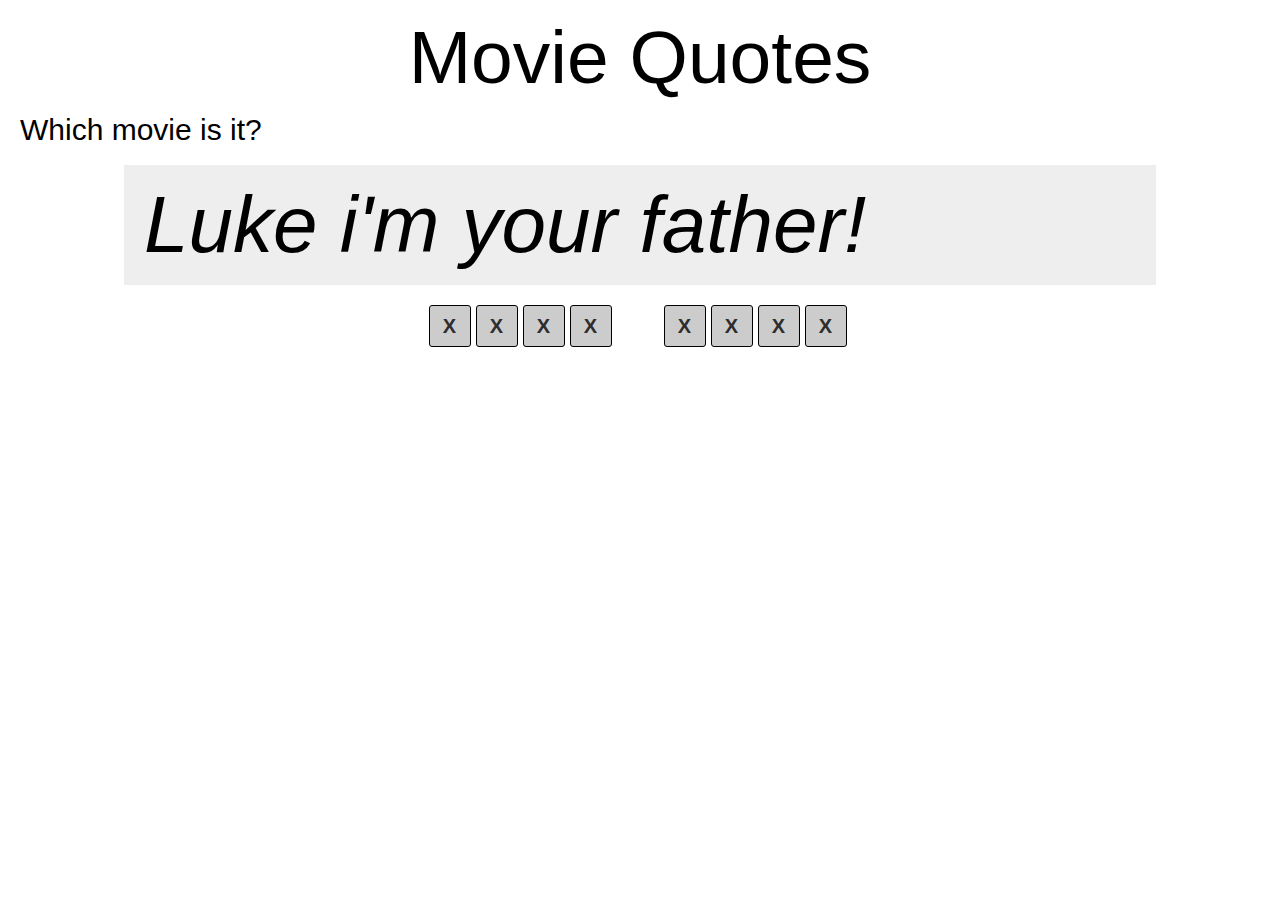
==== index.html @ 5c665bd4 "main modules" ====
<html>
	<head>
		<title>Movie Quotes</title>

		<!-- Include Stylesheets -->
		<link rel="stylesheet" type="text/css" href="css/reset.css">
		<link rel="stylesheet" type="text/css" href="css/app.css">

	</head>
	<body>

		<h1>Movie Quotes</h1>


		<!--
			<button id="addNewObserver">Add New Observer checkbox</button>
			<input id="mainCheckbox" type="checkbox"/>
			<div id="observersContainer"></div>
		-->

		<main>

			<section>
				<h2>Which movie is it?</h2>
				<div id="quoteContainer">
					<blockquote id="quote" class="quote">
					</blockquote>
				</div>
				<div id="answers" class="letters">

					<span class="letter">t</span>
					<span class="letter">h</span>
					<span class="letter">e</span>
					<span class="letter space"></span>
					<span class="letter">h</span>
					<span class="letter">o</span>
					<span class="letter">b</span>
					<span class="letter">b</span>
					<span class="letter">i</span>
					<span class="letter">t</span>

				</div>
			</section>



		</main>
		<script type="text/javascript" src="js/jquery.min.js"></script>
		<script type="text/javascript" src="js/round.js"></script>
		<script type="text/javascript" src="js/app.js"></script>
	</body>
</html>
---- css/app.css ----
/* CSS */

/*Basic styles */

body {
	font-family: sans-serif;
	padding-top: 20px;
}

h1 {
	font-size: 75px;
	text-align: center;
}

h2 {
	font-size: 30px;
	margin-bottom: 20px;
}

h3 {
	font-size: 16px;
}

h4 {
	font-size: 14px;
}

p {
	font-size: 14px;
	line-height: 30px;
}

ul {
	padding-left: 10px;
	margin-bottom: 10px;
}

li {
	padding-left: 10px;	
	margin-bottom: 10px;
}

li a {
	font-size: 16px;
}

section {
	margin: 10px;
	padding: 10px;
}

pre {
	margin: 10px;
	background-color: #272822;
	color: #fff;
}


/* subtitle */

.page-header {
	margin-bottom: 40px;
}

.subtitle {
	text-align: center;
	font-size: 30px;
	font-weight: bold;
}

.list-header {
	margin-bottom: 10px
}

.letters {
	text-align: center;
}


.quote {
	font-size: 80px;
	font-style: italic;
	max-width: 80%;
	margin: 20px auto;
	background-color: #eee;
	padding: 20px;

}


.letters .letter {
	border: 1px solid #000;
	display: inline-block;
    padding-top: 10px;
    padding-bottom: 10px;
	font-size: 20px;
	font-weight: bold;
	color: #2d2d2d;
	background-color: #ccc;
	width: 40px;
	text-align: center;
	text-transform: uppercase;
	border-radius: 3px;
	margin-right: 5px;
}

.letters .letter.space {
	opacity: 0
}
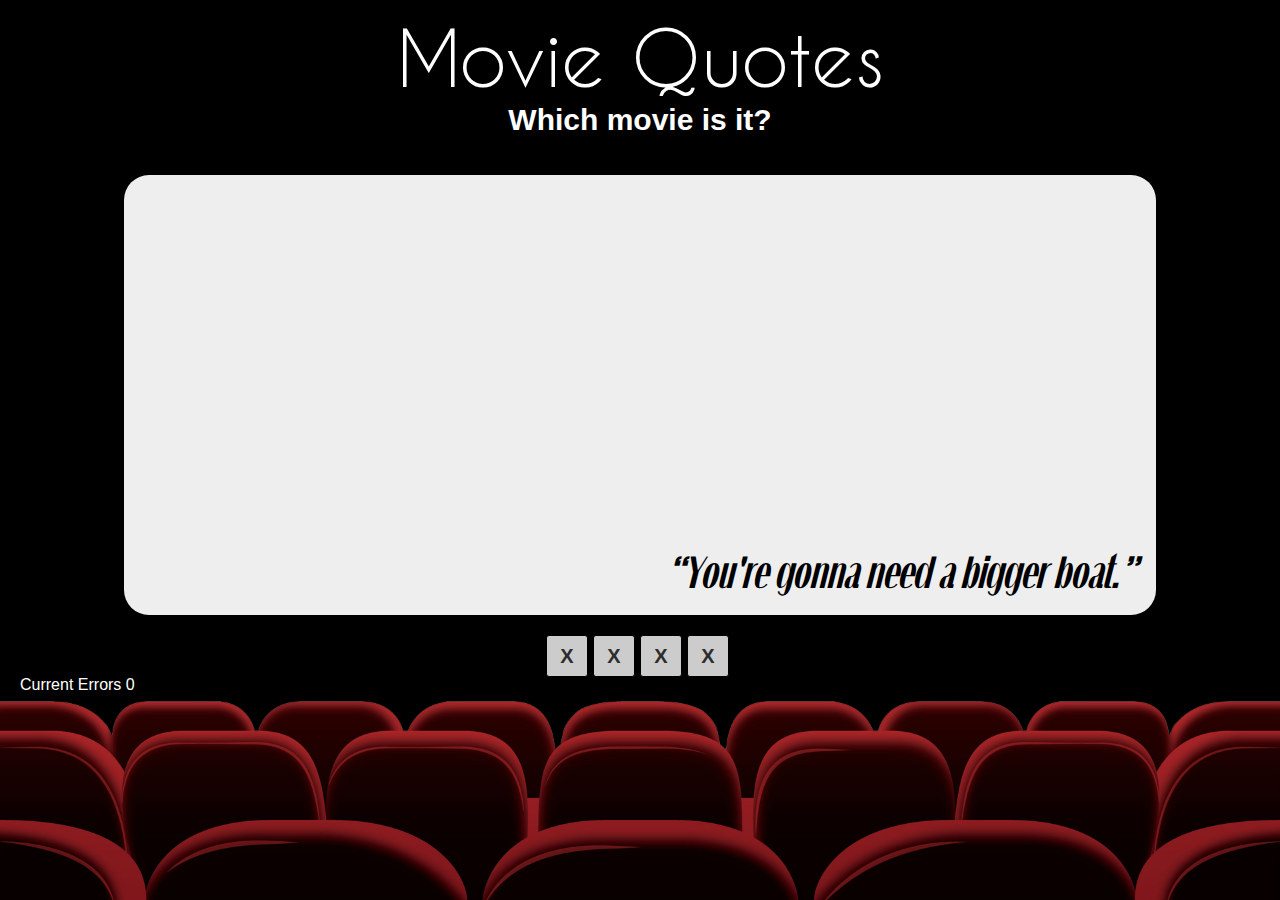
==== commit 51a1d089: "new fonts and styles" ====
--- a/index.html
+++ b/index.html
@@ -8,45 +8,45 @@
 
 	</head>
 	<body>
-
-		<h1>Movie Quotes</h1>
-
-
-		<!--
-			<button id="addNewObserver">Add New Observer checkbox</button>
-			<input id="mainCheckbox" type="checkbox"/>
-			<div id="observersContainer"></div>
-		-->
-
+		<header>
+			<h1>Movie Quotes</h1>
+			<p class="subtitle">Which movie is it?</p>			
+		</header>
 		<main>
-
 			<section>
-				<h2>Which movie is it?</h2>
 				<div id="quoteContainer">
-					<blockquote id="quote" class="quote">
-					</blockquote>
+				    <blockquote class="screen">
+				    	<q id="quote" class="quote"></q>
+				    </blockquote>
 				</div>
 				<div id="answers" class="letters">
+				</div>
 
-					<span class="letter">t</span>
-					<span class="letter">h</span>
-					<span class="letter">e</span>
-					<span class="letter space"></span>
-					<span class="letter">h</span>
-					<span class="letter">o</span>
-					<span class="letter">b</span>
-					<span class="letter">b</span>
-					<span class="letter">i</span>
-					<span class="letter">t</span>
-
+				<div class="results">
+					<div class="round-number">
+					</div>
+					<div class="total-errors">
+					</div>
+					<div>Current Errors <span class="current-movie-errors">0</span>						
+					</div>										
 				</div>
+				<div class="controls">
+					<div class="">
+						<div class="messages">
+							<div class="win status">Great job!</div>
+							<div class="lose status">What? You didn't watch that one? It's an awesome movie! :D</div>
+						</div>
+						<div>
+							<button id="nextMovie" type="button">Next Round</button>
+						</div>
+					</div>
+				</div>				
 			</section>
-
-
-
 		</main>
-		<script type="text/javascript" src="js/jquery.min.js"></script>
+		<script type="text/javascript" src="js/libs/jquery.min.js"></script>
+		<script type="text/javascript" src="js/title.js"></script>
 		<script type="text/javascript" src="js/round.js"></script>
+		<script type="text/javascript" src="js/letterFactory.js"></script>
 		<script type="text/javascript" src="js/app.js"></script>
 	</body>
 </html>--- a/css/app.css
+++ b/css/app.css
@@ -1,20 +1,48 @@
 /* CSS */
 
+
+
+
+
 /*Basic styles */
+
+@font-face {
+    font-family: CaviarRegular;
+    src: url(../fonts/CaviarDreams.ttf);
+}
+
+@font-face {
+    font-family: Rechman;
+    src: url(../fonts/rechman.ttf);
+}
+
+@font-face {
+    font-family: QuietStreets;
+    src: url(../fonts/QuietStreets.ttf);
+}
 
 body {
 	font-family: sans-serif;
 	padding-top: 20px;
+    background: url(../img/backgrounds/movie-seats.png);
+    background-repeat: no-repeat;
+    background-size: 100%;
+    background-position: bottom;
+    background-color: #000;
+    color: #fff;
 }
 
 h1 {
 	font-size: 75px;
 	text-align: center;
+	font-family: CaviarRegular;
+	margin-bottom: 10px;
 }
 
 h2 {
 	font-size: 30px;
 	margin-bottom: 20px;
+
 }
 
 h3 {
@@ -55,7 +83,6 @@
 	color: #fff;
 }
 
-
 /* subtitle */
 
 .page-header {
@@ -77,14 +104,50 @@
 }
 
 
-.quote {
-	font-size: 80px;
-	font-style: italic;
-	max-width: 80%;
-	margin: 20px auto;
-	background-color: #eee;
-	padding: 20px;
+.screen {
+    font-size: 80px;
+    font-style: italic;
+    max-width: 80%;
+    margin: 20px auto;
+    background-color: #eee;
+    padding: 20px;
+    height: 400px;
+    border-radius: 25px;
+    position: relative;
+}
 
+.screen .quote {
+    color: #000;
+    font-family: QuietStreets;
+    text-align: right;
+    position: absolute;
+    bottom: 20px;
+    right: 20px;
+    font-size: 30px;
+    max-width: 75%;
+    line-height: 45px;
+}
+
+q { 
+    display: inline;
+	quotes: initial;
+}
+
+q:before { 
+    content: open-quote;
+}
+
+q:after { 
+    content: close-quote;
+}
+}
+
+q:before { 
+    content: open-quote;
+}
+
+q:after { 
+    content: close-quote;
 }
 
 
@@ -106,4 +169,13 @@
 
 .letters .letter.space {
 	opacity: 0
-}+}
+
+/* Application styles  */
+
+
+.controls,
+.win,
+.lose {
+	display: none;
+}
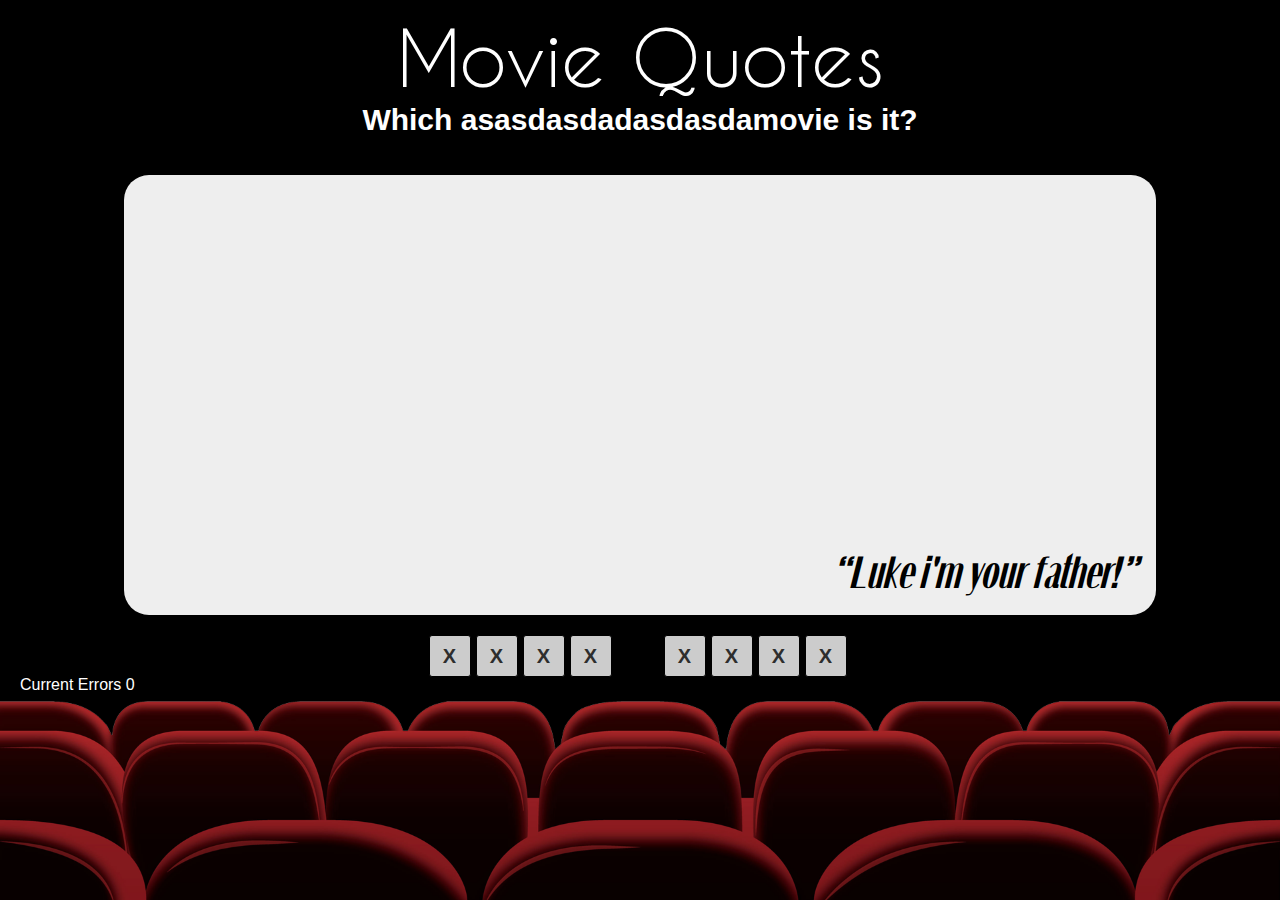
==== commit 7b26003b: "test de github" ====
--- a/index.html
+++ b/index.html
@@ -10,7 +10,7 @@
 	<body>
 		<header>
 			<h1>Movie Quotes</h1>
-			<p class="subtitle">Which movie is it?</p>			
+			<p class="subtitle">Which asasdasdadasdasdamovie is it?</p>			
 		</header>
 		<main>
 			<section>
